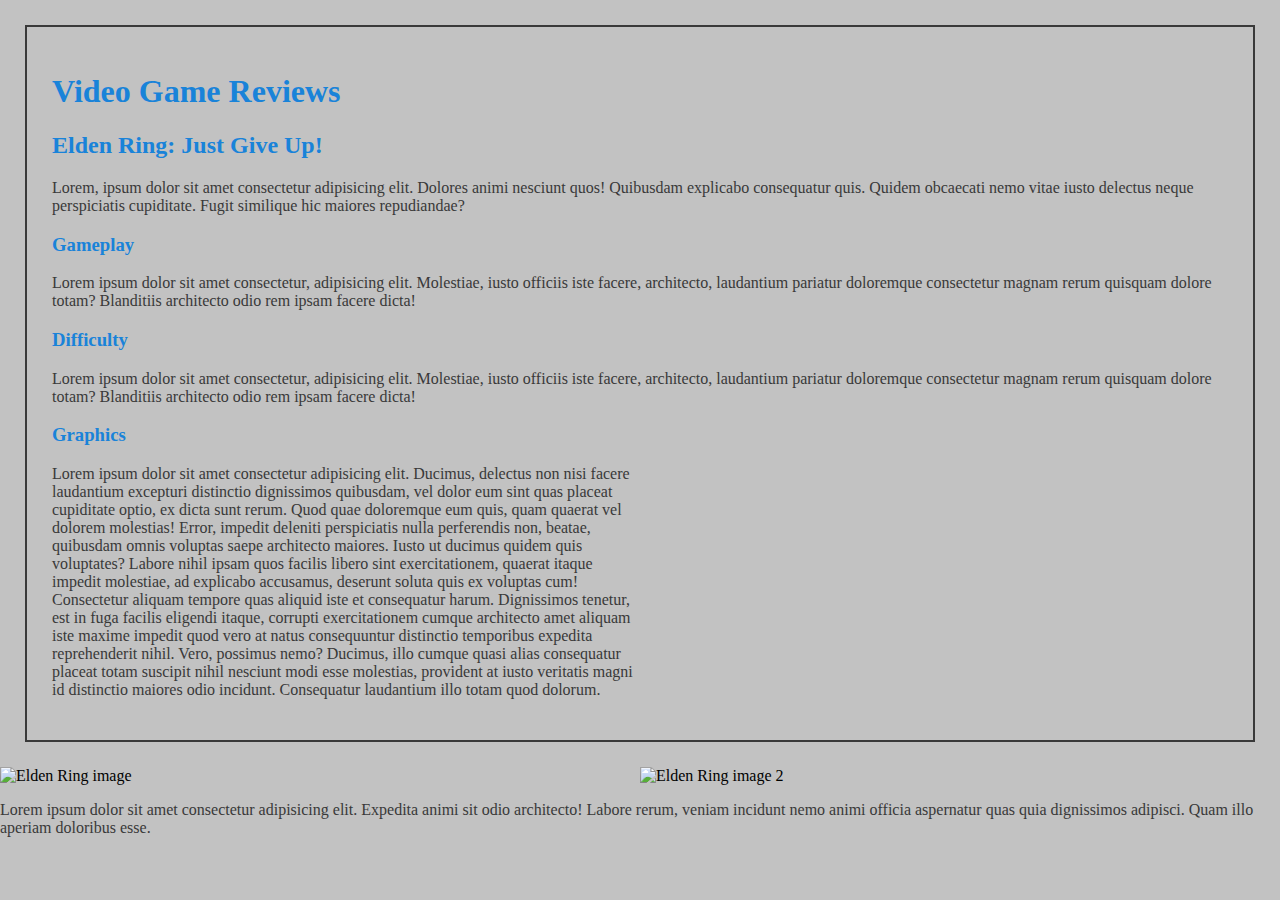
==== index.html @ fac9b880 "Added Files" ====
<!DOCTYPE html>
<html lang="en">
<head>
    <meta charset="UTF-8">
    <meta http-equiv="X-UA-Compatible" content="IE=edge">
    <meta name="viewport" content="width=device-width, initial-scale=1.0">
    <title>VGR</title>
    <style>
        p{
            color:#393939;
        }
        
        .headings{
            color: #1983d9;
        }
    </style>
</head>
<body style="background-color: rgb(194, 194, 194);margin:0px;">
    <div style="margin:25px;border:#393939 solid 2px;padding:25px;">
        <!-- Page title at the top of the page -->
        <h1 class="headings">Video Game Reviews</h1>
        
        <!-- Elden Ring review starts -->
        <h2 class="headings">Elden Ring: Just Give Up!</h2>
        <p>Lorem, ipsum dolor sit amet consectetur adipisicing elit. Dolores animi nesciunt quos! Quibusdam explicabo consequatur quis. Quidem obcaecati nemo vitae iusto delectus neque perspiciatis cupiditate. Fugit similique hic maiores repudiandae?</p>
        
        <h3 class="headings">Gameplay</h3>
        <p>Lorem ipsum dolor sit amet consectetur, adipisicing elit. Molestiae, iusto officiis iste facere, architecto, laudantium pariatur doloremque consectetur magnam rerum quisquam dolore totam? Blanditiis architecto odio rem ipsam facere dicta!</p>
        <h3 class="headings">Difficulty</h3>
        <p>Lorem ipsum dolor sit amet consectetur, adipisicing elit. Molestiae, iusto officiis iste facere, architecto, laudantium pariatur doloremque consectetur magnam rerum quisquam dolore totam? Blanditiis architecto odio rem ipsam facere dicta!</p>
        <h3 class="headings">Graphics</h3>
        <p style="width: 50%;">
            Lorem ipsum dolor sit amet consectetur adipisicing elit. Ducimus, delectus non nisi facere laudantium excepturi distinctio dignissimos quibusdam, vel dolor eum sint quas placeat cupiditate optio, ex dicta sunt rerum.
            Quod quae doloremque eum quis, quam quaerat vel dolorem molestias! Error, impedit deleniti perspiciatis nulla perferendis non, beatae, quibusdam omnis voluptas saepe architecto maiores. Iusto ut ducimus quidem quis voluptates?
            Labore nihil ipsam quos facilis libero sint exercitationem, quaerat itaque impedit molestiae, ad explicabo accusamus, deserunt soluta quis ex voluptas cum! Consectetur aliquam tempore quas aliquid iste et consequatur harum.
            Dignissimos tenetur, est in fuga facilis eligendi itaque, corrupti exercitationem cumque architecto amet aliquam iste maxime impedit quod vero at natus consequuntur distinctio temporibus expedita reprehenderit nihil. Vero, possimus nemo?
            Ducimus, illo cumque quasi alias consequatur placeat totam suscipit nihil nesciunt modi esse molestias, provident at iusto veritatis magni id distinctio maiores odio incidunt. Consequatur laudantium illo totam quod dolorum.
        </p>
    </div>
    
    <div style="display:flex;">
        <div style="width:50%;">
            <img 
            src="https://static.bandainamcoent.eu/high/elden-ring/elden-ring/00-page-setup/elden-ring-new-header-mobile.jpg" 
            alt="Elden Ring image"
            style="width:100%;">
        </div>
        <div style="width:50%;">
            <img 
            src="EldenRingImage.jpg" 
            alt="Elden Ring image 2"
            style="width:100%;">
        </div>
    </div>
    <!-- Elden Ring review ends -->
    
    
    <!--     
        <p>This is my first paragraph!</p>
        
        <h1>Heading Level 1</h1>
        <h2>Heading Level 2</h2>
        <h3>Heading Level 3</h3>
        <h4>Heading Level 4</h4>
        <h5>Heading Level 5</h5>
        <h6>Heading Level 6</h6> -->
        
        <p>Lorem ipsum dolor sit amet consectetur adipisicing elit. Expedita animi sit odio architecto! Labore rerum, veniam incidunt nemo animi officia aspernatur quas quia dignissimos adipisci. Quam illo aperiam doloribus esse.
        </p>
        
    </body>
    </html>
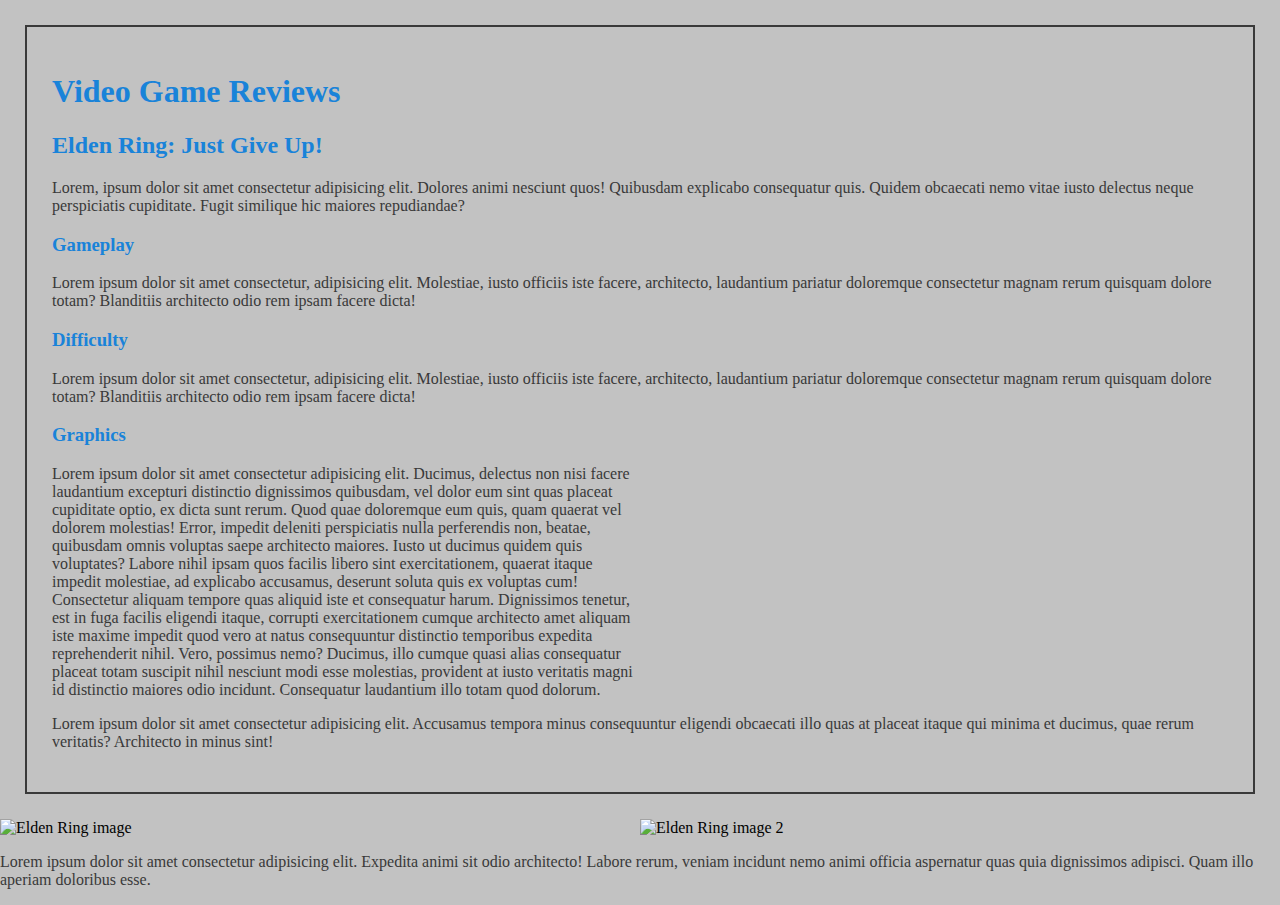
==== commit 47d054d5: "Added paragraph in home page" ====
--- a/index.html
+++ b/index.html
@@ -36,6 +36,7 @@
             Dignissimos tenetur, est in fuga facilis eligendi itaque, corrupti exercitationem cumque architecto amet aliquam iste maxime impedit quod vero at natus consequuntur distinctio temporibus expedita reprehenderit nihil. Vero, possimus nemo?
             Ducimus, illo cumque quasi alias consequatur placeat totam suscipit nihil nesciunt modi esse molestias, provident at iusto veritatis magni id distinctio maiores odio incidunt. Consequatur laudantium illo totam quod dolorum.
         </p>
+        <p>Lorem ipsum dolor sit amet consectetur adipisicing elit. Accusamus tempora minus consequuntur eligendi obcaecati illo quas at placeat itaque qui minima et ducimus, quae rerum veritatis? Architecto in minus sint!</p>
     </div>
     
     <div style="display:flex;">
